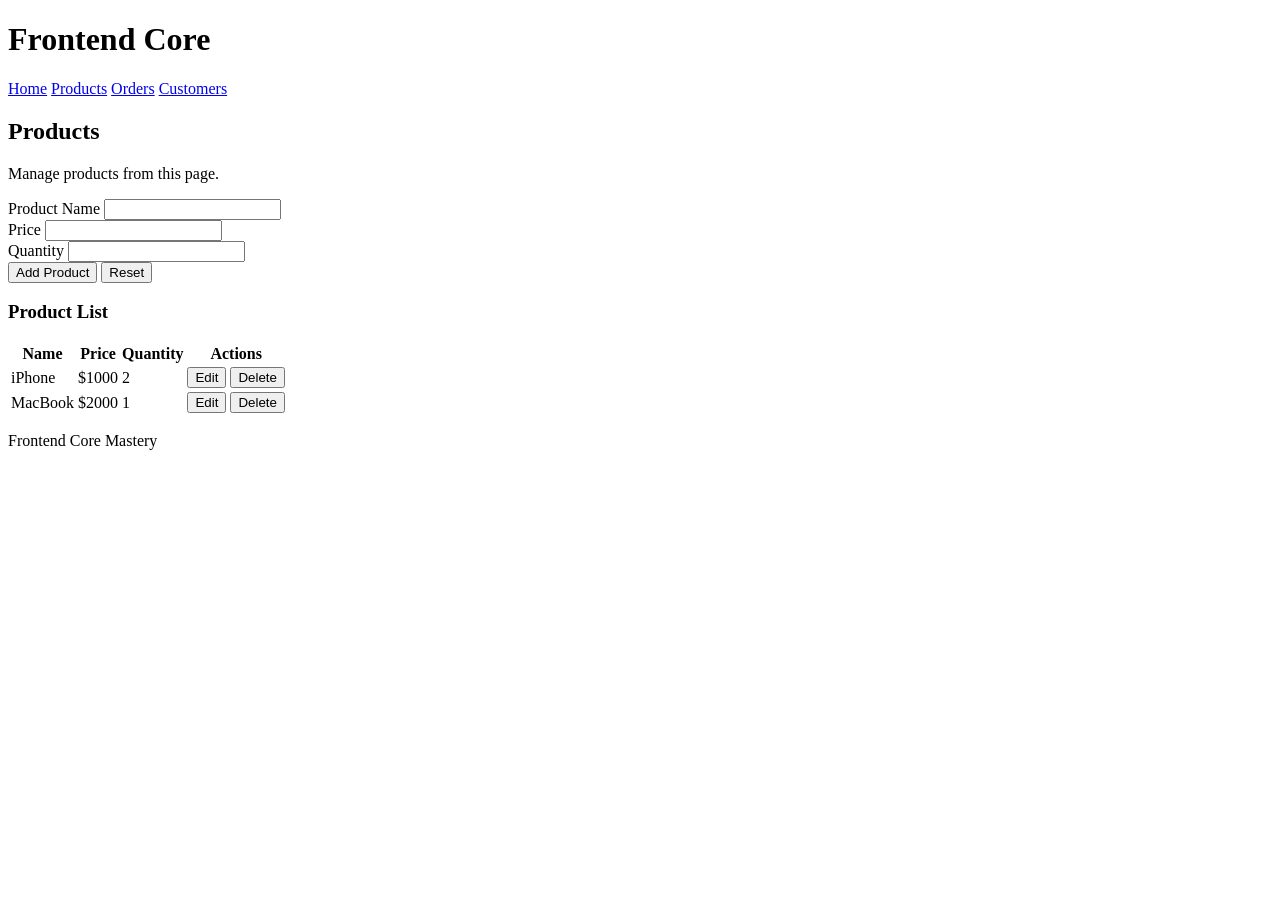
==== index.html @ 38dca855 "stage1" ====
<!DOCTYPE html>

<html lang="en" dir="ltr">

<head>
    <meta charset="UTF-8">

    <meta
        name="viewport"
        content="width=device-width, initial-scale=1.0">

    <title>Frontend Core Mastery</title>

    <link rel="stylesheet" href="css/index.css">
</head>

<body>

    <!-- =========================
         Header
    ========================== -->
    <header>

        <h1>Frontend Core</h1>

        <nav>
            <a href="#">Home</a>
            <a href="#">Products</a>
            <a href="#">Orders</a>
            <a href="#">Customers</a>
        </nav>

    </header>


    <!-- =========================
         Main Content
    ========================== -->
    <main>

        <!-- Products Section -->
        <section>

            <h2>Products</h2>

            <p>
                Manage products from this page.
            </p>


            <!-- Product Form -->
            <form>

                <div>
                    <label for="productName">
                        Product Name
                    </label>

                    <input
                        id="productName"
                        name="productName"
                        class="form-control"
                        type="text"
                        required
                        minlength="2"
                        maxlength="100">
                </div>


                <div>
                    <label for="price">
                        Price
                    </label>

                    <input
                        id="price"
                        name="price"
                        class="form-control"
                        type="number"
                        required
                        min="0"
                        step="0.01">
                </div>


                <div>
                    <label for="quantity">
                        Quantity
                    </label>

                    <input
                        id="quantity"
                        name="quantity"
                        class="form-control"
                        type="number"
                        required
                        min="1">
                </div>


                <button type="submit">
                    Add Product
                </button>

                <button type="reset">
                    Reset
                </button>

            </form>


            <!-- Product Table -->
            <h3>Product List</h3>

            <table>

                <thead>

                    <tr>
                        <th>Name</th>
                        <th>Price</th>
                        <th>Quantity</th>
                        <th>Actions</th>
                    </tr>

                </thead>

                <tbody id="productTable">

                    <tr data-product-id="1">

                        <td>iPhone</td>

                        <td>$1000</td>

                        <td>2</td>

                        <td>
                            <button
                                type="button"
                                class="edit-button"
                                data-product-id="1">
                                Edit
                            </button>

                            <button
                                type="button"
                                class="delete-button"
                                data-product-id="1">
                                Delete
                            </button>
                        </td>

                    </tr>


                    <tr data-product-id="2">

                        <td>MacBook</td>

                        <td>$2000</td>

                        <td>1</td>

                        <td>
                            <button
                                type="button"
                                class="edit-button"
                                data-product-id="2">
                                Edit
                            </button>

                            <button
                                type="button"
                                class="delete-button"
                                data-product-id="2">
                                Delete
                            </button>
                        </td>

                    </tr>

                </tbody>

            </table>

        </section>

    </main>


    <!-- =========================
         Footer
    ========================== -->
    <footer>

        <p>
            Frontend Core Mastery
        </p>

    </footer>


    <script src="js/index.js"></script>

</body>

</html>
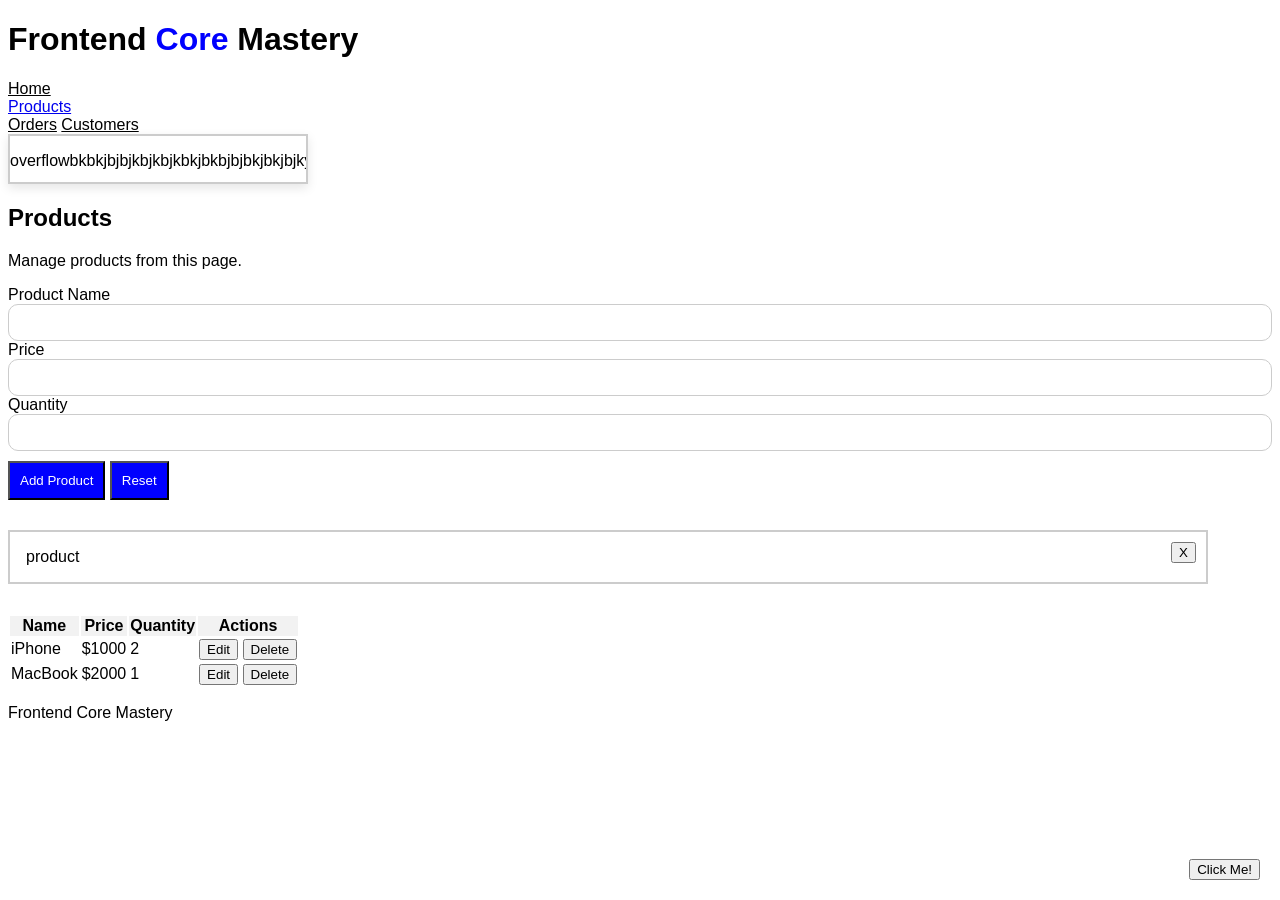
==== commit 12d98ebc: "stage2" ====
--- a/index.html
+++ b/index.html
@@ -21,17 +21,32 @@
     ========================== -->
     <header>
 
-        <h1>Frontend Core</h1>
+        <h1>Frontend
+            <span style="color: blue;">Core</span>
+            Mastery
+        </h1>
 
         <nav>
             <a href="#">Home</a>
-            <a href="#">Products</a>
+            <div>
+                <a href="#">Products</a>
+            </div>
             <a href="#">Orders</a>
             <a href="#">Customers</a>
         </nav>
 
     </header>
 
+    <!-- =========================
+         OverFlow
+    ========================== -->
+    <div class="o-overflow">
+        <p>overflowbkbkjbjbjkbjkbjkbkjbkbjbjbkjbkjbjkydtdytdytdty</p>
+        <p>overflow</p>
+        <p>overflow</p>
+        <p>overflow</p>
+
+    </div>
 
     <!-- =========================
          Main Content
@@ -96,9 +111,8 @@
                         required
                         min="1">
                 </div>
-
-
-                <button type="submit">
+           
+  <button type="submit" class="save-button">
                     Add Product
                 </button>
 
@@ -110,11 +124,18 @@
 
 
             <!-- Product Table -->
-            <h3>Product List</h3>
+               <!-- =========================
+         Card
+    ========================== -->
+    <div class="card">
+        product
+
+        <button class="button-close">X</button>
+    </div>
 
             <table>
 
-                <thead>
+                <thead class="table-header">
 
                     <tr>
                         <th>Name</th>
@@ -188,6 +209,9 @@
 
     </main>
 
+    <button class="button-welcome" onclick="alert('Welcome to Frontend Core Mastery!')">
+        Click Me!
+    </button>
 
     <!-- =========================
          Footer
--- a/css/index.css
+++ b/css/index.css
@@ -0,0 +1,123 @@
+/* rem = px, em also = px but we will use rem alot
+1rem    = 16px
+0.5rem  = 8px
+0.75rem = 12px
+1.5rem  = 24px
+2rem    = 32px
+3rem    = 48px
+*/
+
+/*>>>>>>>>>>>>>>>>>>>>>>>>>>>>>>>>>>*/
+
+/*
+px
+→ precise dimensions/borders/some spacing
+
+rem
+→ typography and scalable spacing
+
+%
+→ relative to containing layout
+
+vw / vh / dvh
+→ relative to viewport
+
+fr
+→ Grid proportions (Stage 3)
+*/
+
+/*>>>>>>>>>>>>>>>>>>>>>>>>>>>>>>>>>>*/
+
+/*
+display: none
+→ gone from layout
+
+visibility: hidden
+→ invisible, space remains
+
+opacity: 0
+→ transparent, box remains
+*/
+
+/*>>>>>>>>>>>>>>>>>>>>>>>>>>>>>>>>>>*/
+
+body {
+    font-family: Arial, sans-serif;
+    font-size : 1rem;
+}
+
+.save-button,button[type="reset"]{
+background-color : blue;
+color : white;
+padding : 10px;
+margin-top : 10px;
+}
+
+
+.form-control{
+    width : 100%;
+    padding : 10px;
+    border : 1px solid #ccc;
+}
+/* Navigation link excepts Product Link */
+nav > a{
+    color : black;
+}
+
+input[type="text"]{
+color : red;
+}
+
+button:hover{
+color : yellow;
+}
+
+/* the priority from less to high : public selector button then class then Id the inline styles */
+
+*,
+*::before,
+*::after {
+    box-sizing: border-box;
+}
+
+.card{
+    width : 100%;
+    max-width : 1200px;
+    min-width : 200px;
+    padding : 1rem;
+    border : 2px solid #ccc;
+    margin : 30px 0px 30px 0px;
+    position : relative;
+}
+
+.button-close{
+    position : absolute;
+    top : 10px;
+    right : 10px;
+}
+
+.button-welcome{
+    position : fixed;
+    bottom : 20px;
+    right : 20px;
+}
+
+.table-header{
+    background-color : #f2f2f2;
+    position : sticky;
+    top : 0;
+}
+
+.o-overflow{
+    width : 300px;
+    height : 50px;
+    border : 2px solid #ccc;
+    overflow : auto;
+    box-shadow: 0px 4px 10px 0 rgba(0,0,0,.1);
+}
+
+input{
+    border-radius : 10px;
+}
+
+
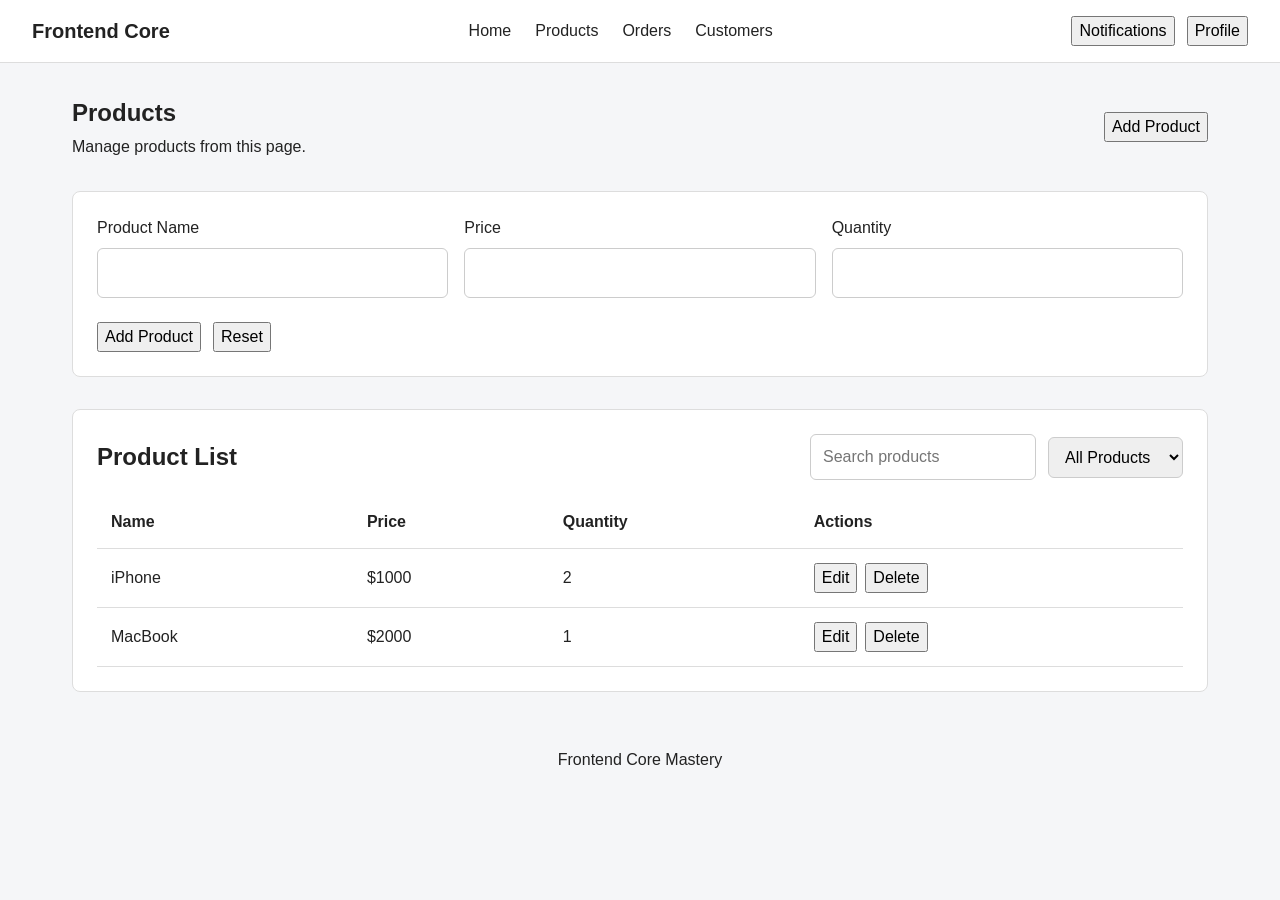
==== commit 0dea2309: "stage3" ====
--- a/index.html
+++ b/index.html
@@ -11,212 +11,273 @@
 
     <title>Frontend Core Mastery</title>
 
-    <link rel="stylesheet" href="css/index.css">
+    <link rel="stylesheet" href="css/style.css">
 </head>
 
 <body>
 
-    <!-- =========================
-         Header
-    ========================== -->
-    <header>
-
-        <h1>Frontend
-            <span style="color: blue;">Core</span>
-            Mastery
-        </h1>
-
-        <nav>
+    <header class="navbar">
+
+        <div class="brand">
+            Frontend Core
+        </div>
+
+        <nav class="nav-links">
             <a href="#">Home</a>
-            <div>
-                <a href="#">Products</a>
-            </div>
+            <a href="#">Products</a>
             <a href="#">Orders</a>
             <a href="#">Customers</a>
         </nav>
 
+        <div class="nav-actions">
+            <button type="button">
+                Notifications
+            </button>
+
+            <button type="button">
+                Profile
+            </button>
+        </div>
+
     </header>
 
-    <!-- =========================
-         OverFlow
-    ========================== -->
-    <div class="o-overflow">
-        <p>overflowbkbkjbjbjkbjkbjkbkjbkbjbjbkjbkjbjkydtdytdytdty</p>
-        <p>overflow</p>
-        <p>overflow</p>
-        <p>overflow</p>
-
-    </div>
-
-    <!-- =========================
-         Main Content
-    ========================== -->
-    <main>
-
-        <!-- Products Section -->
-        <section>
-
-            <h2>Products</h2>
-
-            <p>
-                Manage products from this page.
-            </p>
-
-
-            <!-- Product Form -->
-            <form>
+
+    <main class="page-container">
+
+        <section class="products-section">
+
+            <div class="section-header">
 
                 <div>
-                    <label for="productName">
-                        Product Name
-                    </label>
-
-                    <input
-                        id="productName"
-                        name="productName"
-                        class="form-control"
-                        type="text"
-                        required
-                        minlength="2"
-                        maxlength="100">
-                </div>
-
-
-                <div>
-                    <label for="price">
-                        Price
-                    </label>
-
-                    <input
-                        id="price"
-                        name="price"
-                        class="form-control"
-                        type="number"
-                        required
-                        min="0"
-                        step="0.01">
-                </div>
-
-
-                <div>
-                    <label for="quantity">
-                        Quantity
-                    </label>
-
-                    <input
-                        id="quantity"
-                        name="quantity"
-                        class="form-control"
-                        type="number"
-                        required
-                        min="1">
-                </div>
-           
-  <button type="submit" class="save-button">
+                    <h1>Products</h1>
+
+                    <p>
+                        Manage products from this page.
+                    </p>
+                </div>
+
+                <button type="button">
                     Add Product
                 </button>
 
-                <button type="reset">
-                    Reset
-                </button>
+            </div>
+
+
+            <form class="product-form">
+
+                <div class="form-grid">
+
+                    <div class="form-group">
+
+                        <label for="productName">
+                            Product Name
+                        </label>
+
+                        <input
+                            id="productName"
+                            name="productName"
+                            class="form-control"
+                            type="text"
+                            required
+                            minlength="2"
+                            maxlength="100">
+
+                    </div>
+
+
+                    <div class="form-group">
+
+                        <label for="price">
+                            Price
+                        </label>
+
+                        <input
+                            id="price"
+                            name="price"
+                            class="form-control"
+                            type="number"
+                            required
+                            min="0"
+                            step="0.01">
+
+                    </div>
+
+
+                    <div class="form-group">
+
+                        <label for="quantity">
+                            Quantity
+                        </label>
+
+                        <input
+                            id="quantity"
+                            name="quantity"
+                            class="form-control"
+                            type="number"
+                            required
+                            min="1">
+
+                    </div>
+
+                </div>
+
+
+                <div class="form-actions">
+
+                    <button type="submit">
+                        Add Product
+                    </button>
+
+                    <button type="reset">
+                        Reset
+                    </button>
+
+                </div>
 
             </form>
 
 
-            <!-- Product Table -->
-               <!-- =========================
-         Card
-    ========================== -->
-    <div class="card">
-        product
-
-        <button class="button-close">X</button>
-    </div>
-
-            <table>
-
-                <thead class="table-header">
-
-                    <tr>
-                        <th>Name</th>
-                        <th>Price</th>
-                        <th>Quantity</th>
-                        <th>Actions</th>
-                    </tr>
-
-                </thead>
-
-                <tbody id="productTable">
-
-                    <tr data-product-id="1">
-
-                        <td>iPhone</td>
-
-                        <td>$1000</td>
-
-                        <td>2</td>
-
-                        <td>
-                            <button
-                                type="button"
-                                class="edit-button"
-                                data-product-id="1">
-                                Edit
-                            </button>
-
-                            <button
-                                type="button"
-                                class="delete-button"
-                                data-product-id="1">
-                                Delete
-                            </button>
-                        </td>
-
-                    </tr>
-
-
-                    <tr data-product-id="2">
-
-                        <td>MacBook</td>
-
-                        <td>$2000</td>
-
-                        <td>1</td>
-
-                        <td>
-                            <button
-                                type="button"
-                                class="edit-button"
-                                data-product-id="2">
-                                Edit
-                            </button>
-
-                            <button
-                                type="button"
-                                class="delete-button"
-                                data-product-id="2">
-                                Delete
-                            </button>
-                        </td>
-
-                    </tr>
-
-                </tbody>
-
-            </table>
+            <div class="table-section">
+
+                <div class="table-header">
+
+                    <h2>
+                        Product List
+                    </h2>
+
+                    <div class="table-tools">
+
+                        <input
+                            type="search"
+                            placeholder="Search products">
+
+                        <select>
+                            <option>
+                                All Products
+                            </option>
+
+                            <option>
+                                In Stock
+                            </option>
+
+                            <option>
+                                Out of Stock
+                            </option>
+                        </select>
+
+                    </div>
+
+                </div>
+
+
+                <div class="table-wrapper">
+
+                    <table>
+
+                        <thead>
+
+                            <tr>
+                                <th>Name</th>
+                                <th>Price</th>
+                                <th>Quantity</th>
+                                <th>Actions</th>
+                            </tr>
+
+                        </thead>
+
+                        <tbody id="productTable">
+
+                            <tr data-product-id="1">
+
+                                <td>
+                                    iPhone
+                                </td>
+
+                                <td>
+                                    $1000
+                                </td>
+
+                                <td>
+                                    2
+                                </td>
+
+                                <td>
+
+                                    <div class="row-actions">
+
+                                        <button
+                                            type="button"
+                                            class="edit-button"
+                                            data-product-id="1">
+                                            Edit
+                                        </button>
+
+                                        <button
+                                            type="button"
+                                            class="delete-button"
+                                            data-product-id="1">
+                                            Delete
+                                        </button>
+
+                                    </div>
+
+                                </td>
+
+                            </tr>
+
+
+                            <tr data-product-id="2">
+
+                                <td>
+                                    MacBook
+                                </td>
+
+                                <td>
+                                    $2000
+                                </td>
+
+                                <td>
+                                    1
+                                </td>
+
+                                <td>
+
+                                    <div class="row-actions">
+
+                                        <button
+                                            type="button"
+                                            class="edit-button"
+                                            data-product-id="2">
+                                            Edit
+                                        </button>
+
+                                        <button
+                                            type="button"
+                                            class="delete-button"
+                                            data-product-id="2">
+                                            Delete
+                                        </button>
+
+                                    </div>
+
+                                </td>
+
+                            </tr>
+
+                        </tbody>
+
+                    </table>
+
+                </div>
+
+            </div>
 
         </section>
 
     </main>
 
-    <button class="button-welcome" onclick="alert('Welcome to Frontend Core Mastery!')">
-        Click Me!
-    </button>
-
-    <!-- =========================
-         Footer
-    ========================== -->
-    <footer>
+
+    <footer class="footer">
 
         <p>
             Frontend Core Mastery
@@ -225,7 +286,7 @@
     </footer>
 
 
-    <script src="js/index.js"></script>
+    <script src="js/app.js"></script>
 
 </body>
 
--- a/css/style.css
+++ b/css/style.css
@@ -0,0 +1,396 @@
+/* rem = px, em also = px but we will use rem alot
+1rem    = 16px
+0.5rem  = 8px
+0.75rem = 12px
+1.5rem  = 24px
+2rem    = 32px
+3rem    = 48px
+*/
+
+/*>>>>>>>>>>>>>>>>>>>>>>>>>>>>>>>>>>*/
+
+/*
+px
+→ precise dimensions/borders/some spacing
+
+rem
+→ typography and scalable spacing
+
+%
+→ relative to containing layout
+
+vw / vh / dvh
+→ relative to viewport
+
+fr
+→ Grid proportions (Stage 3)
+*/
+
+/*>>>>>>>>>>>>>>>>>>>>>>>>>>>>>>>>>>*/
+
+/*
+display: none
+→ gone from layout
+
+visibility: hidden
+→ invisible, space remains
+
+opacity: 0
+→ transparent, box remains
+*/
+
+/*>>>>>>>>>>>>>>>>>>>>>>>>>>>>>>>>>>*/
+
+/*
+justify-content
+align-items
+gap
+flex-direction
+flex-wrap
+
+justify-content
+        ↓
+MAIN AXIS
+
+align-items
+        ↓
+CROSS AXIS
+
+usually belong to the container.
+
+Properties like:
+flex-grow
+flex-shrink
+flex-basis
+align-self
+
+belong to the children of the container(items).
+*/
+
+/*>>>>>>>>>>>>>>>>>>>>>>>>>>>>>>>>>>*/
+
+/* ================================
+   Base
+================================ */
+
+*,
+*::before,
+*::after {
+    box-sizing: border-box;
+}
+
+
+body {
+    margin: 0;
+
+    font-family:
+        Arial,
+        Helvetica,
+        sans-serif;
+
+    line-height: 1.5;
+
+    background-color: #f5f6f8;
+    color: #222;
+}
+
+
+button,
+input,
+select,
+textarea {
+    font: inherit;
+}
+
+
+button {
+    cursor: pointer;
+}
+
+
+a {
+    color: inherit;
+    text-decoration: none;
+}
+
+
+/* ================================
+   Navbar
+================================ */
+
+.navbar {
+    display: flex;
+
+    align-items: center;
+    justify-content: space-between;
+
+    gap: 2rem;
+
+    padding: 1rem 2rem;
+
+    background-color: white;
+
+    border-bottom:
+        1px solid #ddd;
+}
+
+
+.brand {
+    font-size: 1.25rem;
+    font-weight: 700;
+
+    flex-shrink: 0;
+}
+
+
+.nav-links {
+    display: flex;
+
+    align-items: flex-center;
+
+    gap: 1.5rem;
+}
+
+
+.nav-actions {
+    display: flex;
+
+    align-items: center;
+
+    gap: 0.75rem;
+
+    flex-shrink: 0;
+}
+
+
+/* ================================
+   Main Container
+================================ */
+
+.page-container {
+    width: 100%;
+
+    max-width: 1200px;
+
+    margin-inline: auto;
+
+    padding: 2rem;
+}
+
+
+/* ================================
+   Products Section
+================================ */
+
+.products-section {
+    display: flex;
+
+    flex-direction: column;
+
+    gap: 2rem;
+}
+
+
+/* ================================
+   Section Header
+================================ */
+
+.section-header {
+    display: flex;
+
+    align-items: center;
+    justify-content: space-between;
+
+    gap: 1.5rem;
+}
+
+
+.section-header h1 {
+    margin:
+        0 0 0.25rem;
+}
+
+
+.section-header p {
+    margin: 0;
+}
+
+
+/* ================================
+   Product Form
+================================ */
+
+.product-form {
+    display: flex;
+
+    flex-direction: column;
+
+    gap: 1.5rem;
+
+    padding: 1.5rem;
+
+    background-color: white;
+
+    border:
+        1px solid #ddd;
+
+    border-radius:
+        0.5rem;
+}
+
+
+.form-grid {
+    display: grid;
+
+    grid-template-columns:
+        repeat(3, 1fr);
+
+    gap: 1rem;
+}
+
+
+.form-group {
+    display: flex;
+
+    flex-direction: column;
+
+    gap: 0.5rem;
+}
+
+
+.form-control {
+    width: 100%;
+
+    padding:
+        0.75rem 1rem;
+
+    border:
+        1px solid #ccc;
+
+    border-radius:
+        0.375rem;
+}
+
+
+.form-actions {
+    display: flex;
+
+    align-items: center;
+
+    gap: 0.75rem;
+}
+
+
+/* ================================
+   Table Section
+================================ */
+
+.table-section {
+    display: flex;
+
+    flex-direction: column;
+
+    gap: 1rem;
+
+    padding: 1.5rem;
+
+    background-color: white;
+
+    border:
+        1px solid #ddd;
+
+    border-radius:
+        0.5rem;
+}
+
+
+.table-header {
+    display: flex;
+
+    align-items: center;
+    justify-content: space-between;
+
+    gap: 1rem;
+}
+
+
+.table-header h2 {
+    margin: 0;
+}
+
+
+.table-tools {
+    display: flex;
+
+    align-items: center;
+
+    gap: 0.75rem;
+}
+
+
+.table-tools input,
+.table-tools select {
+    padding:
+        0.625rem 0.75rem;
+
+    border:
+        1px solid #ccc;
+
+    border-radius:
+        0.375rem;
+}
+
+
+/* ================================
+   Table
+================================ */
+
+.table-wrapper {
+    width: 100%;
+
+    overflow-x: auto;
+}
+
+
+table {
+    width: 100%;
+
+    border-collapse:
+        collapse;
+}
+
+
+th,
+td {
+    padding: 0.875rem;
+
+    text-align: start;
+
+    border-bottom:
+        1px solid #ddd;
+}
+
+
+.row-actions {
+    display: flex;
+
+    align-items: center;
+
+    gap: 0.5rem;
+}
+
+
+/* ================================
+   Footer
+================================ */
+
+.footer {
+    padding: 1.5rem 2rem;
+
+    text-align: center;
+}
+
+
+.footer p {
+    margin: 0;
+}
